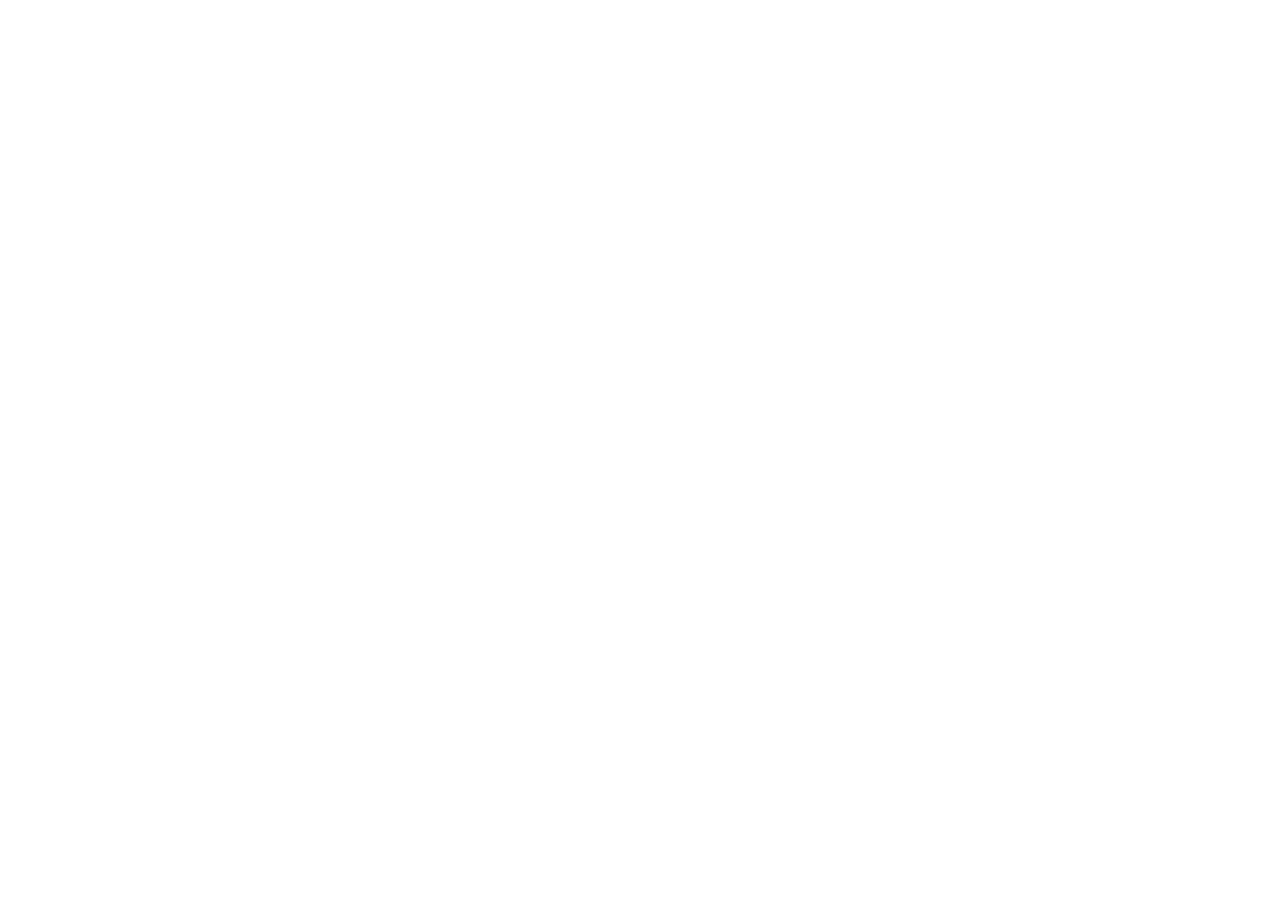
==== index.html @ 7a51c3a8 "the first actual commit finally got to publish my work on github" ====
<!DOCTYPE html>
<html lang="ru">
<head>
    <meta charset="UTF-8">
    <meta name="viewport" content="width=device-width, initial-scale=1.0">
    <!---->
    <script src="js/screen-size-getter.js"></script>
    <script src="js/style-switch.js"></script>
    <script src="js/index-data-loader.js"></script>
    <!---->
    <link rel="stylesheet" href="css/index/index-color-scheme.css">
    <link rel="stylesheet" href="css/index/index-style.css">
    <!---->
    <title>Aether network</title>
    <script>
        //localStorage.clear();
    </script>
</head>
<body class="dark-mode">
    <header>
        <h1 id="title">Aether Network</h1>
        <img src="img/theme-toggler-dark.png" id="theme-toggler" onclick="toggleTheme()">
    </header>
    <main>
        <div id="account-block">
            <div class="top-block">
                <h2 id="nickname">JustASleepingCat</h2>
                <p id="lvl">lvl 24</p>
            </div>
            <div id="xp-block">
                <p id="xp-disp">EXP 014/993</p>
                <div id="xp-bar"></div>
            </div>
            <p id="total-progress">Прогресс сбора элементов: 8 из 45</p>
        </div>
        <div id="scanner-block">

        </div>
    </main>
</body>
</html>
---- css/index/index-color-scheme.css ----
body {
    --bg-main: #fff;
    --bg-lt: #fff;
    --bg-dk: #fff;
    /**/
    --text-main: hsl(180, 100%, 20%);
    --text-main-acc: hsl(180, 80%, 35%);
    --text-main-X-acc: hsl(180, 80%, 60%);
    --text-sec: #000;
    --text-sec-acc: ;
}

body.dark-mode {
    --bg-main: hsl(220, 100%, 5%);
    --bg-lt: hsl(220, 100%, 10%);
    --bg-dk: hsl(220, 100%, 2%);
    --bg-sec: hsl(220, 20%, 20%);
    --bg-sec-lt: hsl(220, 20%, 30%);
    --bg-sec-Xlt: hsl(220, 20%, 45%);
    --bg-sec-dk: hsl(220, 20%, 15%);
    /**/
    --text-main: hsl(180, 100%, 90%);
    --text-main-acc: hsl(180, 100%, 80%);
    --text-main-X-acc: hsl(180, 100%, 65%);
    --text-sec: hsl(220, 00%, 50%);
    --text-sec-acc: hsl(220, 00%, 70%);
    --text-sec-X-acc: hsl(220, 00%, 90%);
    /**/
    --border-main: hsl(200, 80%, 60%);
    --border-1: hsl(60, 100%, 50%);
    --border-2: hsl(260, 10%, 50%);
    /**/
    --xp-col: hsl(60, 100%, 50%);
}
---- css/index/index-style.css ----
:root {
    --dbg-bg11: rgba(255, 0, 0, 0.4);
    --dbg-bg21: rgba(0, 255, 0, 0.4);
    --dbg-bg32: rgba(0, 0, 255, 0.4);
    --dbg-bg41: rgba(255, 255, 255, 0.4);
    --dbg-bg12: rgba(255, 0, 0, 0.7);
    --dbg-bg22: rgba(0, 255, 0, 0.7);
    --dbg-bg32: rgba(0, 0, 255, 0.7);
    --dbg-bg42: rgba(255, 255, 255, 0.7);
    --dbg-bg13: rgb(255, 0, 0);
    --dbg-bg23: rgb(0, 255, 0);
    --dbg-bg33: rgb(0, 0, 255);
    --dbg-bg43: rgb(255, 255, 255);
}

* {
    margin: 0;
    padding: 0;
    transition: 0.3s;
    transition-property: background, color, background-color, src;
}
p, h1, h2, h3, h4, h5 {
    width: fit-content;
}

body {
    background: var(--bg-main);
}

header {
    --hd-h: 50px;
    background: var(--bg-dk);
    width: 100%;
    height: var(--hd-h);
    display: flex;
    align-items: center;
    justify-content: space-between;
    /**/
    --theme-toggler-size: min(100px, calc(var(--hd-h)*0.4));
    img#theme-toggler {
        aspect-ratio: 1/1;
        height: var(--theme-toggler-size);
        background: var(dbg-bg41);
        margin: 0 2.5%;
    }
    h1#title {
        font-family: 'Courier New', Courier, monospace;
        color: var(--text-main-X-acc);
        font-size: min(calc(var(--hd-h)/1.13), calc((var(--screen-w)*0.9 - var(--theme-toggler-size))/8.6));
        margin: 0 2.5%;
        /*
        8.4 * size = width;
        */
    }
}

main {
    --main-padding-w: 7%;
    padding: var(--main-padding-w) 20px;
    overflow: hidden;
    display: flex;
    flex-direction: column;
    align-items: center;
    justify-content: space-evenly;
    flex-wrap: nowrap;
}

div#account-block {
    background-color: var(--bg-sec);
    padding: 10px;
    --t-w: min(calc(var(--screen-w) - var(--main-padding-w)*2 - 10px), calc(400px + 20px));
    width: var(--t-w);
    border: 2px var(--border-2) dashed;
    /**/
    div.top-block {
        display: flex;
        align-items: center;
        justify-content: space-between;
        width: 100%;
        margin-bottom: 5px;
        /**/
        h2#nickname {
            color: var(--text-main);
        }
        p#lvl {
            color: var(--text-main);
        }
    }
    div#xp-block{
        margin-bottom: 5px;
        display: flex;
        flex-wrap: nowrap;
        align-items: center;
        justify-content: space-between;
        /**/
        div#xp-bar {
            --bord-w: 3px;
            height: calc(15px - var(--bord-w)*2 - 4px);
            width: calc(var(--t-w) - 86.08px - 10px);
            /**/
            border-image-source: url("../../img/border-slice-Xacc.png");
            border-image-repeat: round;
            border-image-slice: 10;
            border-image-width: var(--bord-w);
            border-image-outset: calc(var(--bord-w) + 2px);
            /**/
            --xp-percent: 90%;
            background: linear-gradient(90deg,
                var(--xp-col) var(--xp-percent),
                rgba(0,0,0,0) var(--xp-percent));
        }
        p#xp-disp {
            color: var(--text-main);
        }
    }
    p#total-progress {
        color: var(--text-main);
    }
}
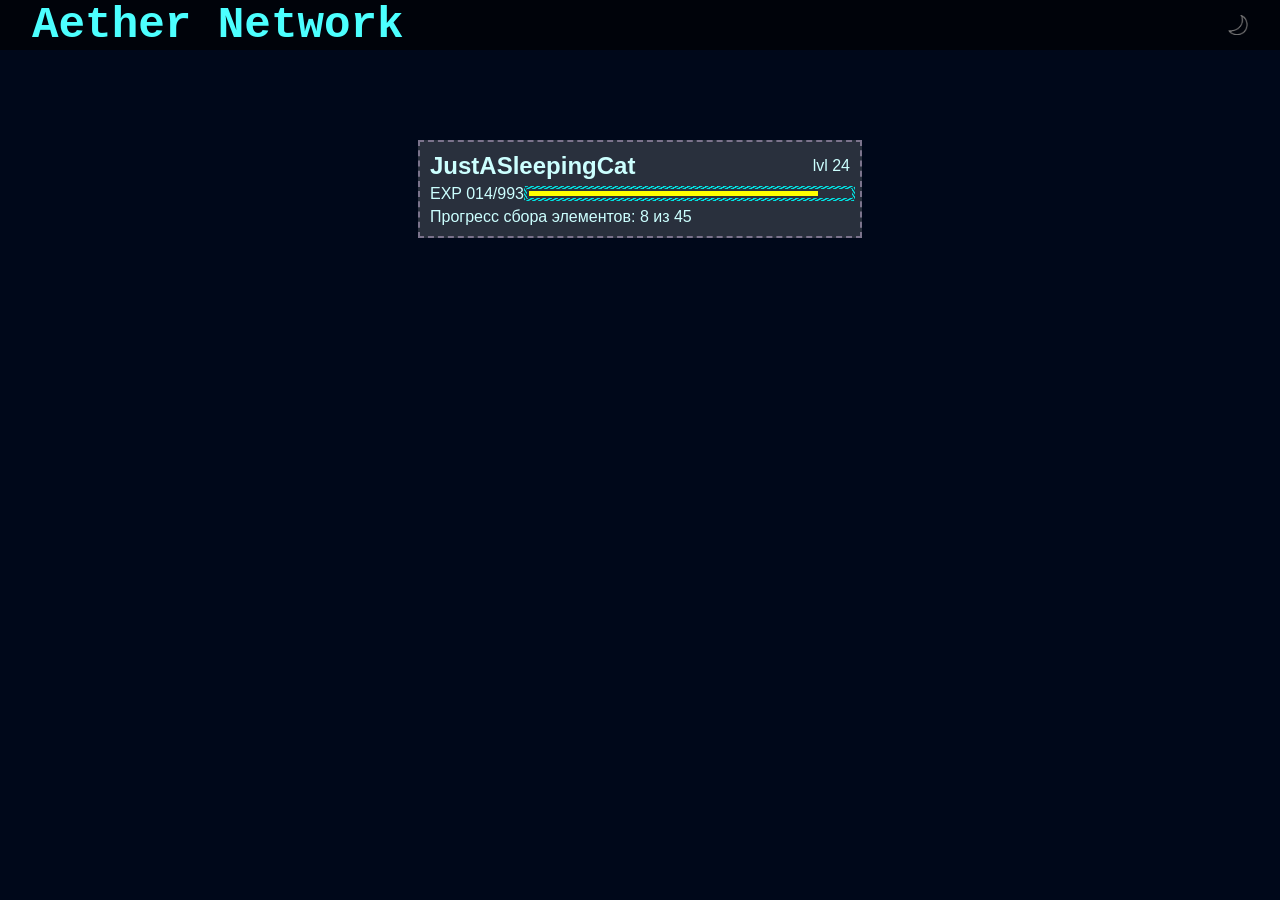
==== commit 94f8ce4e: "blahblahblah" ====
--- a/index.html
+++ b/index.html
@@ -14,6 +14,7 @@
     <title>Aether network</title>
     <script>
         //localStorage.clear();
+        console.log(window.location);
     </script>
 </head>
 <body class="dark-mode">
--- a/css/index/index-style.css
+++ b/css/index/index-style.css
@@ -18,6 +18,7 @@
     padding: 0;
     transition: 0.3s;
     transition-property: background, color, background-color, src;
+    font-family: 'Segoe UI', Tahoma, sans-serif; 
 }
 p, h1, h2, h3, h4, h5 {
     width: fit-content;
@@ -96,7 +97,7 @@
         div#xp-bar {
             --bord-w: 3px;
             height: calc(15px - var(--bord-w)*2 - 4px);
-            width: calc(var(--t-w) - 86.08px - 10px);
+            width: calc(var(--t-w) - 88.87px - 10px);
             /**/
             border-image-source: url("../../img/border-slice-Xacc.png");
             border-image-repeat: round;
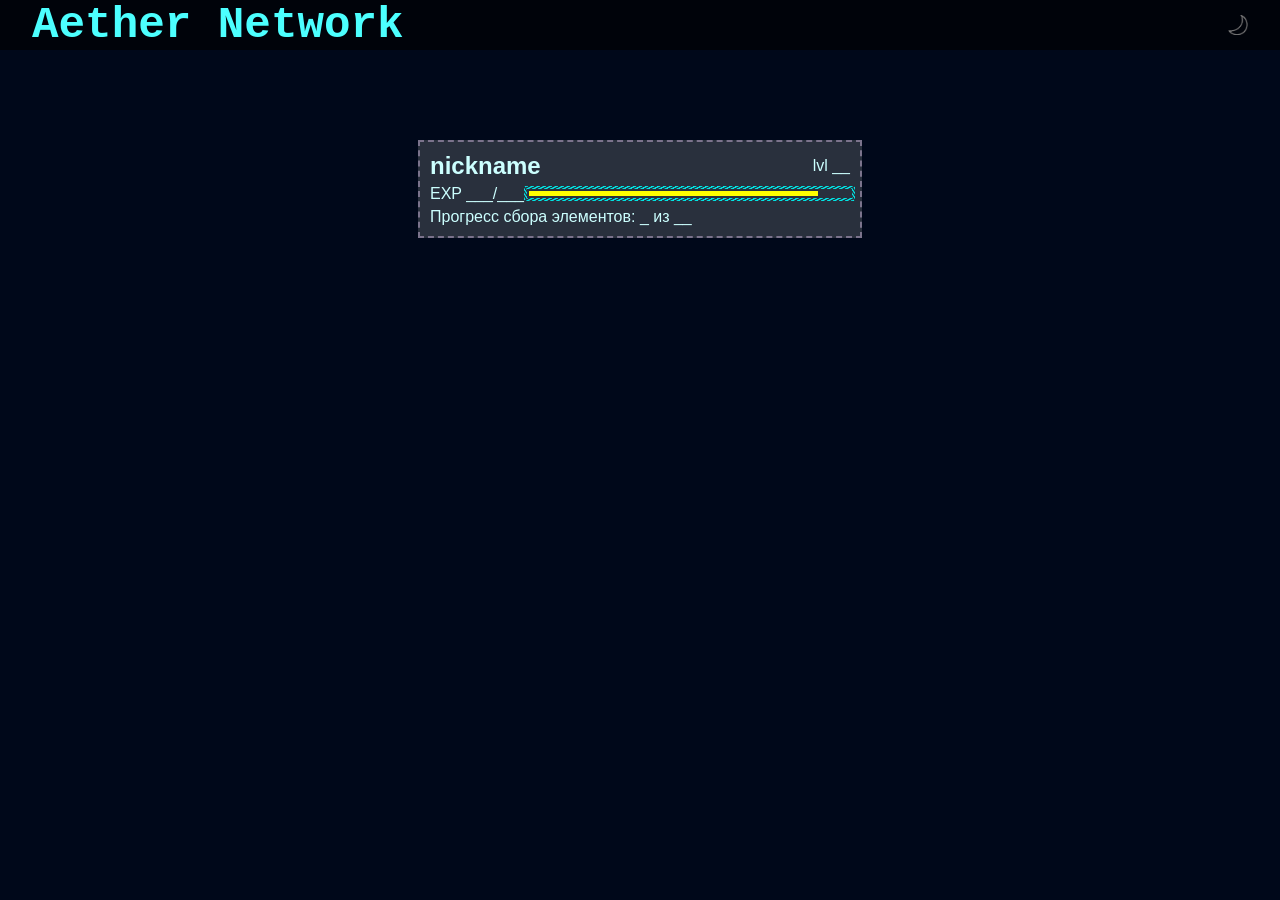
==== commit d2dbb10a: "blahblahblah" ====
--- a/index.html
+++ b/index.html
@@ -14,7 +14,7 @@
     <title>Aether network</title>
     <script>
         //localStorage.clear();
-        console.log(window.location);
+        //console.log(window.location);
     </script>
 </head>
 <body class="dark-mode">
@@ -25,14 +25,14 @@
     <main>
         <div id="account-block">
             <div class="top-block">
-                <h2 id="nickname">JustASleepingCat</h2>
-                <p id="lvl">lvl 24</p>
+                <h2 id="nickname">nickname</h2>
+                <p id="lvl">lvl __</p>
             </div>
             <div id="xp-block">
-                <p id="xp-disp">EXP 014/993</p>
+                <p id="xp-disp">EXP ___/___</p>
                 <div id="xp-bar"></div>
             </div>
-            <p id="total-progress">Прогресс сбора элементов: 8 из 45</p>
+            <p id="total-progress">Прогресс сбора элементов: _ из __</p>
         </div>
         <div id="scanner-block">
 
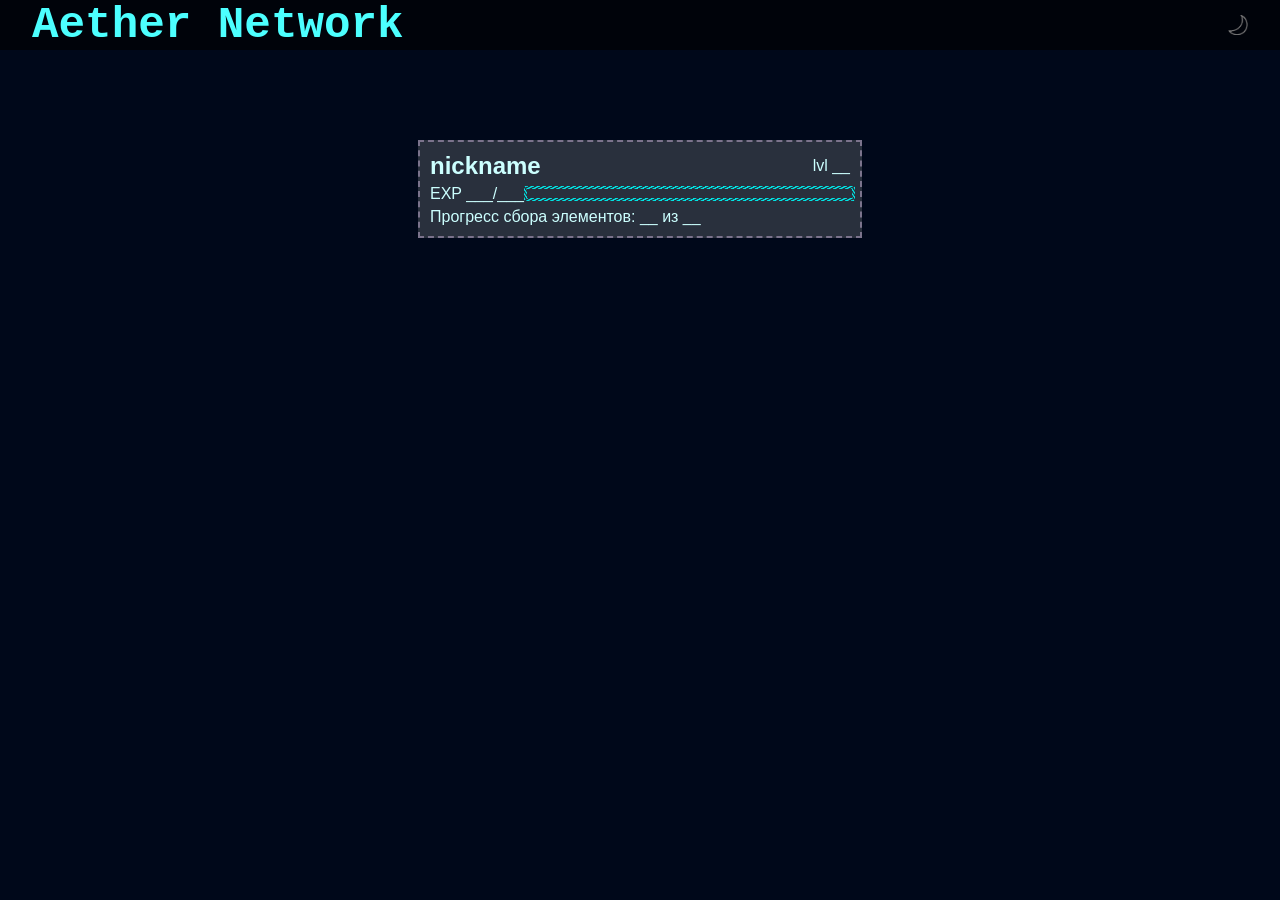
==== commit c6e9e08f: "user data loading thing" ====
--- a/index.html
+++ b/index.html
@@ -32,7 +32,7 @@
                 <p id="xp-disp">EXP ___/___</p>
                 <div id="xp-bar"></div>
             </div>
-            <p id="total-progress">Прогресс сбора элементов: _ из __</p>
+            <p id="total-progress">Прогресс сбора элементов: __ из __</p>
         </div>
         <div id="scanner-block">
 
--- a/css/index/index-style.css
+++ b/css/index/index-style.css
@@ -105,7 +105,6 @@
             border-image-width: var(--bord-w);
             border-image-outset: calc(var(--bord-w) + 2px);
             /**/
-            --xp-percent: 90%;
             background: linear-gradient(90deg,
                 var(--xp-col) var(--xp-percent),
                 rgba(0,0,0,0) var(--xp-percent));
